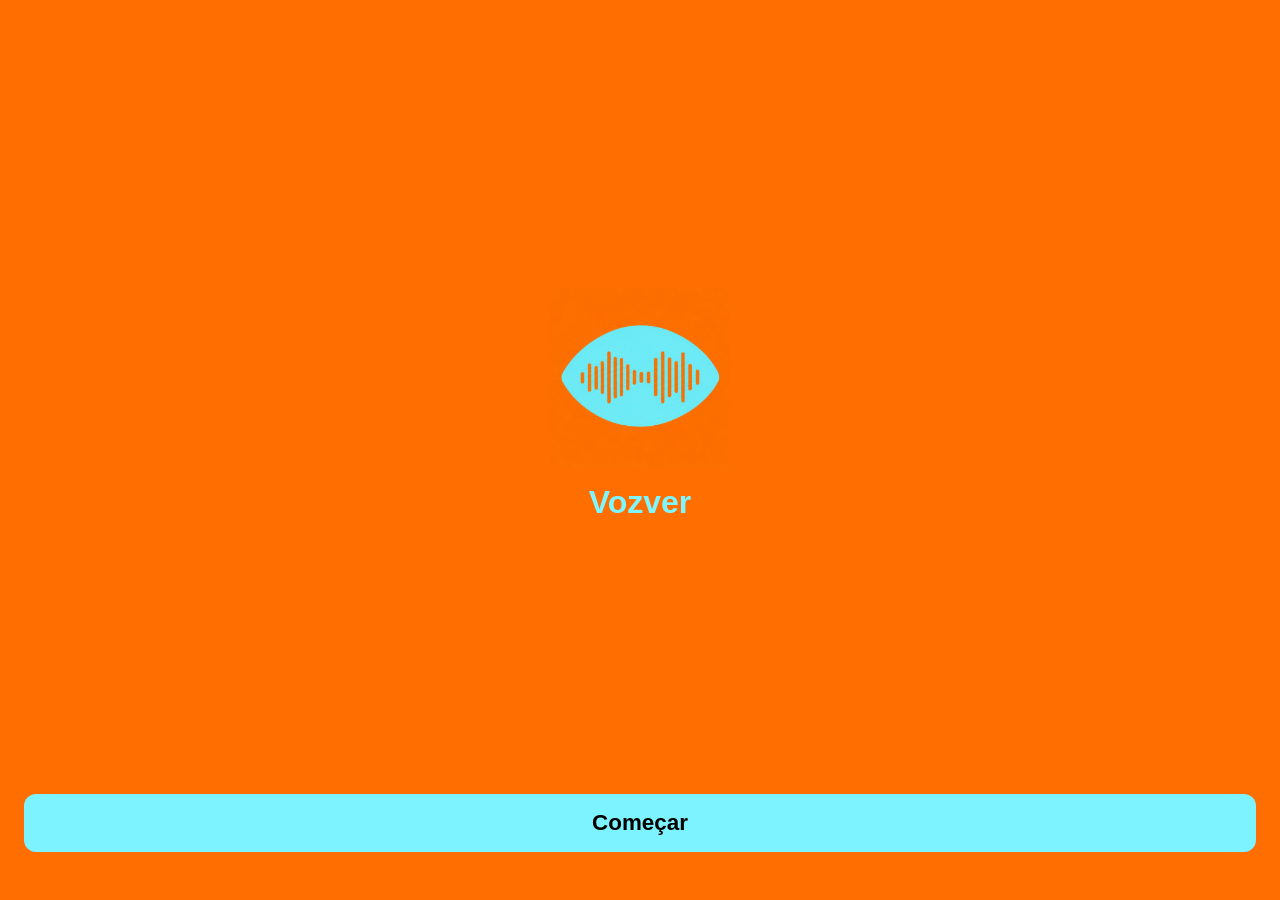
==== index.html @ efdb7651 "Atualização 25/10/2026 Vozver" ====
<!DOCTYPE html>
<html lang="pt-br">

<head>
    <meta charset="UTF-8">
    <meta http-equiv="refresh" content="5">
    <meta name="viewport" content="width=device-width, initial-scale=1.0">
    <meta name="author" content="Alexsandra, Daniel, Gabriel, Isabella, Laryssa, Melissa, Samuel">

    <title>VozVer</title>
    <link rel="stylesheet" href="css/style.css">
    <script src="Js/script.js"></script>
</head>

<body class="tela-inicial">
    <main class="conteudo">
     <img src="IMG/imagem.png" alt="Icone VozVer" class="logo" width="180" height="auto" >
       <h1>Vozver</h1>
    </main>
     <footer class="rodape">
    <a href="Menubusca.html" class="botao">Começar</a>
</footer>


    

    
</body>
</html>
---- css/style.css ----
* {
    margin: 0;
    padding: 0;
    box-sizing: border-box;
}


body {
    color: #7df6ff;
    text-align: center;
    background-color: rgb(255, 110, 0);
    font-family: 'Poppins', sans-serif;
}
h1{
   text-align: center;
}

.tela-inicial {
    min-height: 100vh;          
    display: flex;
    flex-direction: column;
    align-items: center;
    padding: 24px;
}

.conteudo {
    flex: 1;                  
    display: flex;
    flex-direction: column;
    align-items: center;
    justify-content: center;
    gap: 16px;
}

.logo {
    width: 180px;
    height: auto;
}

.titulo {
    font-size: 3rem;
    font-weight: 800;
}

.botao {
    display:block;
    box-sizing: border-box;
    width: 100%;
    padding: 16px;
    margin-bottom: 24px;
    background-color: #7DF3FF;
    color: #000000;
    text-align: center;
    text-decoration: none;
    font-size: 1.4rem;
    font-weight: 800;
    border-radius: 12px;
    transition: background-color 0.3s;
}

.botao:hover {
    background-color: #6EEAF6;
}

footer {
    margin-top: 10px;
    width: 100%; 
}
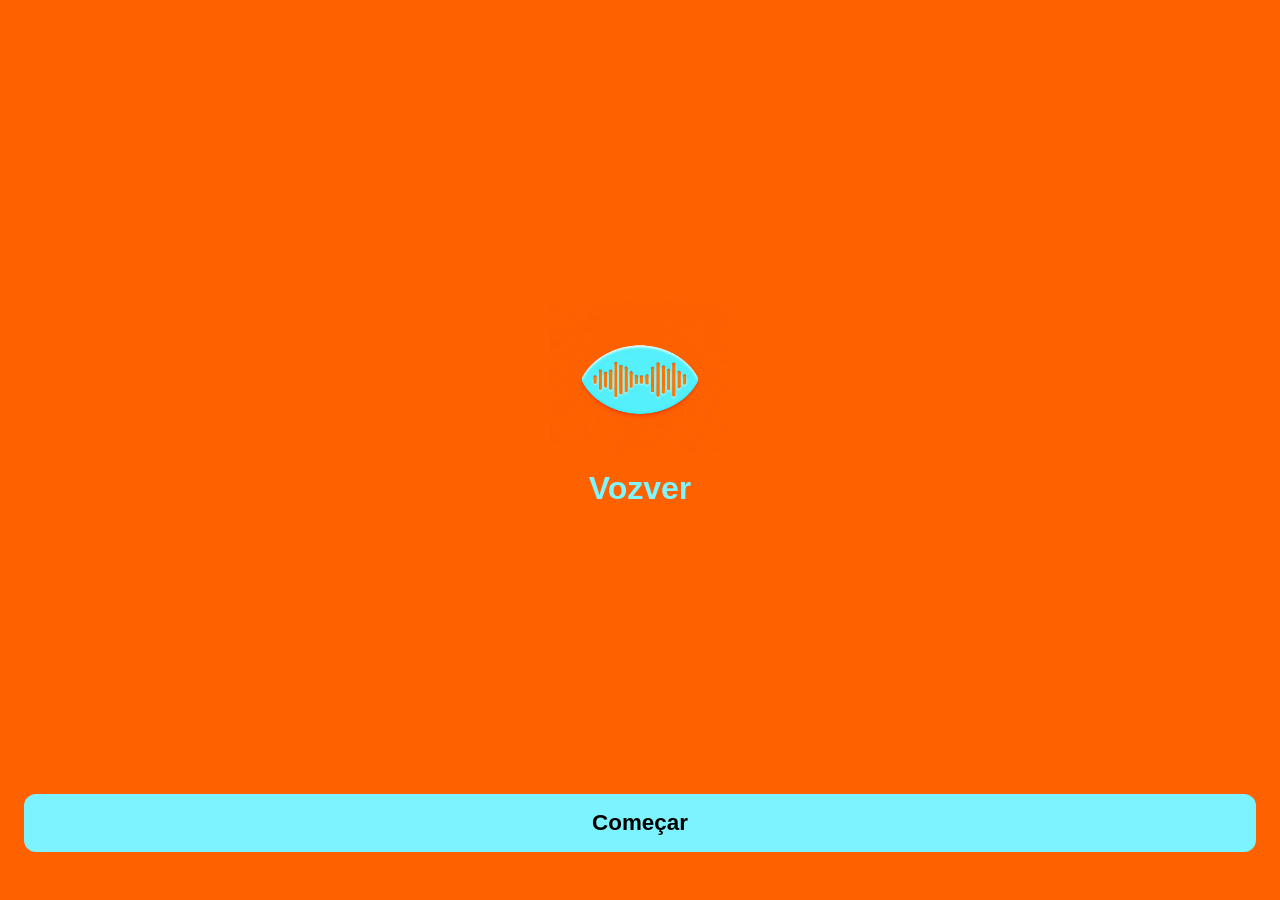
==== commit cd293f49: "Add files via upload" ====
--- a/index.html
+++ b/index.html
@@ -1,29 +1,29 @@
 <!DOCTYPE html>
 <html lang="pt-br">
-
+ 
 <head>
     <meta charset="UTF-8">
     <meta http-equiv="refresh" content="5">
     <meta name="viewport" content="width=device-width, initial-scale=1.0">
     <meta name="author" content="Alexsandra, Daniel, Gabriel, Isabella, Laryssa, Melissa, Samuel">
-
+    <link rel="icon" type="image/png" href="IMG/icone-vozver.png">
     <title>VozVer</title>
     <link rel="stylesheet" href="css/style.css">
     <script src="Js/script.js"></script>
 </head>
-
+ 
 <body class="tela-inicial">
     <main class="conteudo">
-     <img src="IMG/imagem.png" alt="Icone VozVer" class="logo" width="180" height="auto" >
+     <img src="IMG/icone-vozver.png" alt="Icone VozVer" class="logo" width="180" height="auto" >
        <h1>Vozver</h1>
     </main>
      <footer class="rodape">
     <a href="Menubusca.html" class="botao">Começar</a>
 </footer>
-
-
-    
-
-    
+ 
+ 
+   
+ 
+   
 </body>
-</html>
+</html>
--- a/css/style.css
+++ b/css/style.css
@@ -3,18 +3,18 @@
     padding: 0;
     box-sizing: border-box;
 }
-
-
+ 
+ 
 body {
     color: #7df6ff;
     text-align: center;
-    background-color: rgb(255, 110, 0);
+    background-color:#FD6100;
     font-family: 'Poppins', sans-serif;
 }
 h1{
    text-align: center;
 }
-
+ 
 .tela-inicial {
     min-height: 100vh;          
     display: flex;
@@ -22,7 +22,7 @@
     align-items: center;
     padding: 24px;
 }
-
+ 
 .conteudo {
     flex: 1;                  
     display: flex;
@@ -31,17 +31,17 @@
     justify-content: center;
     gap: 16px;
 }
-
+ 
 .logo {
     width: 180px;
     height: auto;
 }
-
+ 
 .titulo {
     font-size: 3rem;
     font-weight: 800;
 }
-
+ 
 .botao {
     display:block;
     box-sizing: border-box;
@@ -57,12 +57,12 @@
     border-radius: 12px;
     transition: background-color 0.3s;
 }
-
+ 
 .botao:hover {
     background-color: #6EEAF6;
 }
-
+ 
 footer {
     margin-top: 10px;
-    width: 100%; 
+    width: 100%;
 }
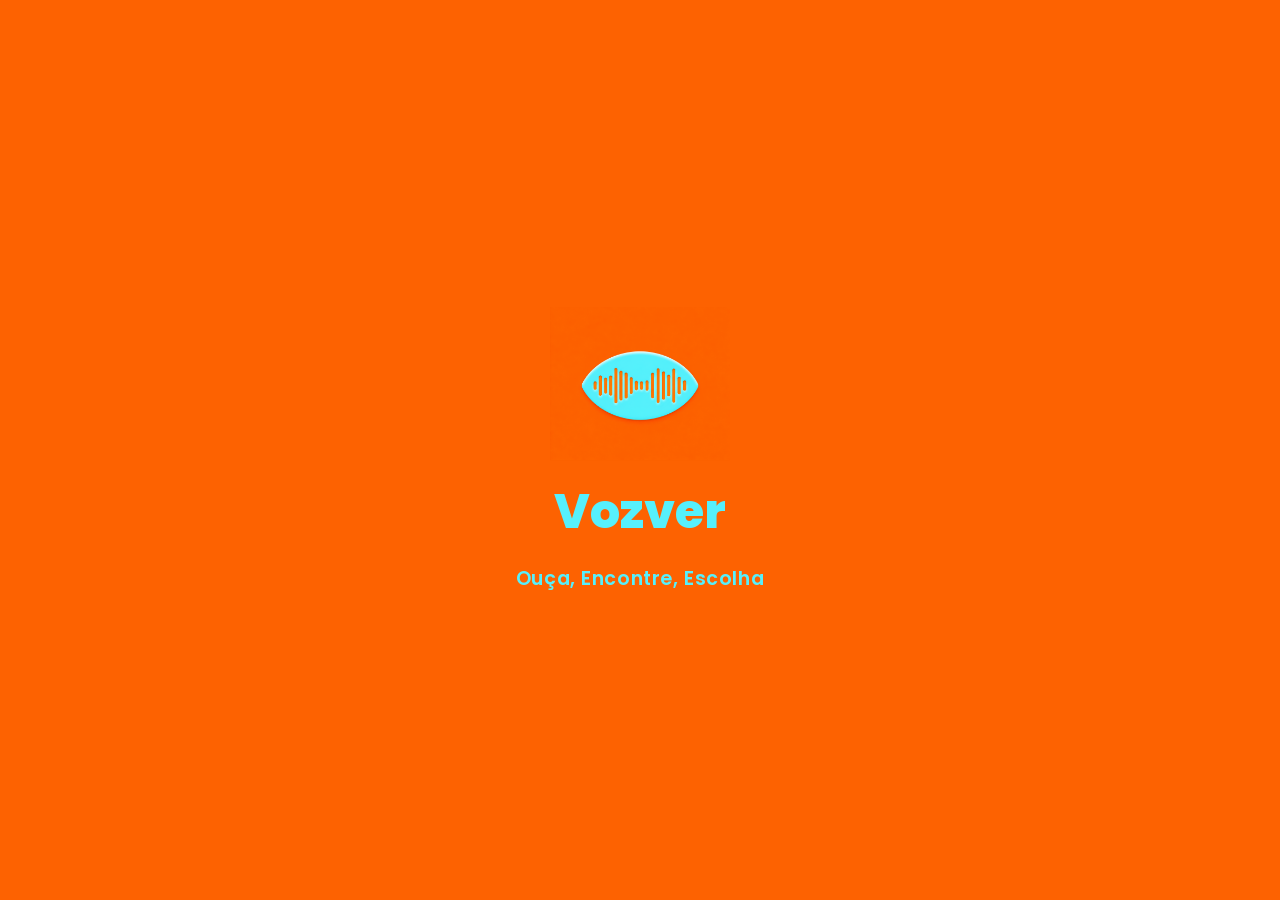
==== commit 379a36c0: "Add files via upload" ====
--- a/index.html
+++ b/index.html
@@ -1,29 +1,35 @@
 <!DOCTYPE html>
-<html lang="pt-br">
- 
+<html lang="pt-BR">
+
 <head>
     <meta charset="UTF-8">
-    <meta http-equiv="refresh" content="5">
     <meta name="viewport" content="width=device-width, initial-scale=1.0">
     <meta name="author" content="Alexsandra, Daniel, Gabriel, Isabella, Laryssa, Melissa, Samuel">
+
+    <title>VozVer</title>
+
     <link rel="icon" type="image/png" href="IMG/icone-vozver.png">
-    <title>VozVer</title>
+    <link rel="preconnect" href="https://fonts.googleapis.com">
+    <link rel="preconnect" href="https://fonts.gstatic.com" crossorigin>
+    <link href="https://fonts.googleapis.com/css2?family=Poppins:wght@600;800&display=swap" rel="stylesheet">
     <link rel="stylesheet" href="css/style.css">
-    <script src="Js/script.js"></script>
+    <script src="Js/tela_inicial.js" defer></script>
 </head>
- 
+
 <body class="tela-inicial">
     <main class="conteudo">
-     <img src="IMG/icone-vozver.png" alt="Icone VozVer" class="logo" width="180" height="auto" >
-       <h1>Vozver</h1>
+        <img src="IMG/icone-vozver.png" alt="Logo do Vozver" class="logo" width="180" height="180">
+        <h1 class="titulo">Vozver</h1>
+        <p class="slogan">Ouça, Encontre, Escolha</p>
+
+        <!-- Texto SÓ pro leitor de tela. Quem enxerga já vê o olho piscando,
+             mas quem é cego precisa saber que o app está abrindo -->
+        <p class="so-leitor" role="status">Abrindo o Vozver</p>
     </main>
-     <footer class="rodape">
-    <a href="Menubusca.html" class="botao">Começar</a>
-</footer>
- 
- 
-   
- 
-   
+
+    <noscript>
+        <a href="Menubusca.html">Entrar no menu</a>
+    </noscript>
 </body>
+
 </html>
--- a/css/style.css
+++ b/css/style.css
@@ -3,66 +3,84 @@
     padding: 0;
     box-sizing: border-box;
 }
- 
- 
+
 body {
-    color: #7df6ff;
+    background-color: #fd6201;
+    color: #56F0FC;
+    font-family: 'Poppins', Arial, sans-serif;
     text-align: center;
-    background-color:#FD6100;
-    font-family: 'Poppins', sans-serif;
 }
-h1{
-   text-align: center;
-}
- 
+
 .tela-inicial {
-    min-height: 100vh;          
-    display: flex;
-    flex-direction: column;
-    align-items: center;
-    padding: 24px;
-}
- 
-.conteudo {
-    flex: 1;                  
+    min-height: 100dvh;
     display: flex;
     flex-direction: column;
     align-items: center;
     justify-content: center;
+    padding: 24px;
+}
+
+.conteudo {
+    display: flex;
+    flex-direction: column;
+    align-items: center;
     gap: 16px;
+    width: 100%;
 }
- 
+
+/* ---------- LOGO PISCANDO ---------- */
 .logo {
     width: 180px;
     height: auto;
+    /* 2s por ciclo (antes 1.6s). Sem curva aqui: quem define a curva é cada trecho do @keyframes */
+    animation: piscar 2s infinite;
+    will-change: transform;   /* avisa o navegador "vou animar isto": deixa o movimento mais liso */
 }
- 
+
+/* O "roteiro" da piscada: scaleY é o zoom só na ALTURA.
+   1 = olho aberto | 0.08 = quase fechado (8% da altura).
+   Fica aberto de 0% a 40%, fecha até 50% e reabre até 60%: a piscada dura só 20% do ciclo */
+@keyframes piscar {
+    /* 0% a 28%: olho aberto. No fim desse trecho começa a fechar,
+       e "ease-in" = começa devagar e acelera, como uma pálpebra caindo */
+    0%   { transform: scaleY(1); }
+    28%  { transform: scaleY(1);    animation-timing-function: ease-in; }
+
+    /* 46% a 50%: fechado (uma pausinha curta). Aqui começa a abrir,
+       e "ease-out" = começa rápido e desacelera, como a pálpebra subindo */
+    46%  { transform: scaleY(0.08); }
+    50%  { transform: scaleY(0.08); animation-timing-function: ease-out; }
+
+    /* 68% a 100%: aberto de novo, até o fim do ciclo */
+    68%  { transform: scaleY(1); }
+    100% { transform: scaleY(1); }
+}
+
 .titulo {
     font-size: 3rem;
     font-weight: 800;
 }
- 
-.botao {
-    display:block;
-    box-sizing: border-box;
-    width: 100%;
-    padding: 16px;
-    margin-bottom: 24px;
-    background-color: #7DF3FF;
-    color: #000000;
-    text-align: center;
-    text-decoration: none;
-    font-size: 1.4rem;
-    font-weight: 800;
-    border-radius: 12px;
-    transition: background-color 0.3s;
+
+.slogan {
+    font-size: 1.2rem;
+    font-weight: 600;
+    letter-spacing: 0.03em;
 }
- 
-.botao:hover {
-    background-color: #6EEAF6;
+
+/* "Visualmente escondido": o texto continua existindo pro leitor de tela,
+   mas fica reduzido a 1 pixel, invisível. NÃO use display:none, porque aí o leitor ignora também */
+.so-leitor {
+    position: absolute;
+    width: 1px;
+    height: 1px;
+    overflow: hidden;
+    clip-path: inset(50%);
+    white-space: nowrap;
 }
- 
-footer {
-    margin-top: 10px;
-    width: 100%;
+
+/* Quem pediu menos movimento no celular vê o olho aberto e parado */
+@media (prefers-reduced-motion: reduce) {
+    .logo {
+        animation: none;
+    }
 }
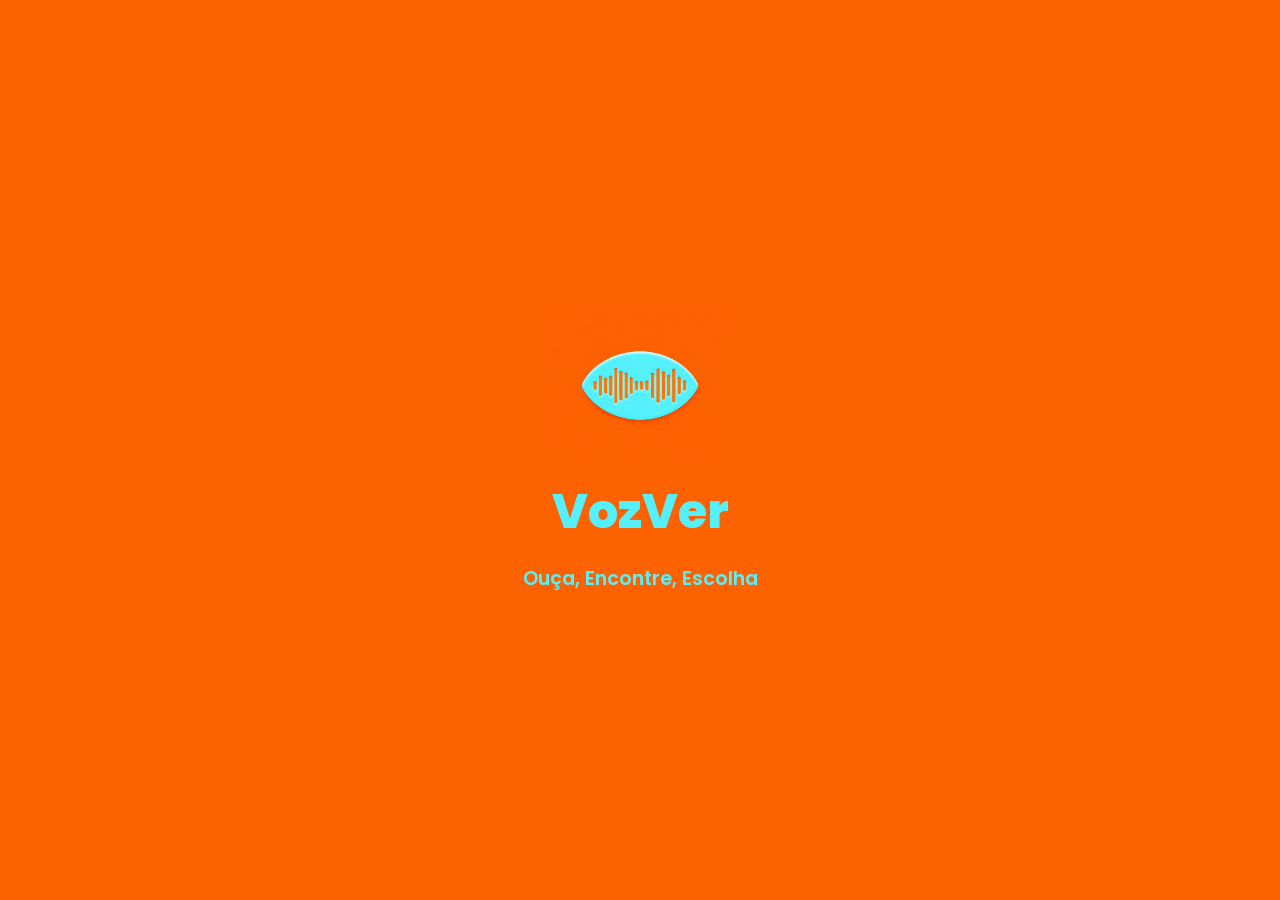
==== commit b3cb7265: "Add files via upload" ====
--- a/index.html
+++ b/index.html
@@ -1,16 +1,11 @@
 <!DOCTYPE html>
 <html lang="pt-BR">
-
 <head>
     <meta charset="UTF-8">
     <meta name="viewport" content="width=device-width, initial-scale=1.0">
     <meta name="author" content="Alexsandra, Daniel, Gabriel, Isabella, Laryssa, Melissa, Samuel">
-
     <title>VozVer</title>
-
     <link rel="icon" type="image/png" href="IMG/icone-vozver.png">
-    <link rel="preconnect" href="https://fonts.googleapis.com">
-    <link rel="preconnect" href="https://fonts.gstatic.com" crossorigin>
     <link href="https://fonts.googleapis.com/css2?family=Poppins:wght@600;800&display=swap" rel="stylesheet">
     <link rel="stylesheet" href="css/style.css">
     <script src="Js/tela_inicial.js" defer></script>
@@ -18,18 +13,18 @@
 
 <body class="tela-inicial">
     <main class="conteudo">
-        <img src="IMG/icone-vozver.png" alt="Logo do Vozver" class="logo" width="180" height="180">
-        <h1 class="titulo">Vozver</h1>
+        <img src="IMG/icone-vozver.png" alt="Logo do VozVer" class="logo" width="180" height="180">
+        <h1 class="titulo">VozVer</h1>
         <p class="slogan">Ouça, Encontre, Escolha</p>
 
-        <!-- Texto SÓ pro leitor de tela. Quem enxerga já vê o olho piscando,
-             mas quem é cego precisa saber que o app está abrindo -->
-        <p class="so-leitor" role="status">Abrindo o Vozver</p>
+        <!-- Texto só para o leitor de tela: avisa que o app está abrindo -->
+        <p class="so-leitor" role="status">Abrindo o VozVer</p>
     </main>
 
     <noscript>
         <a href="Menubusca.html">Entrar no menu</a>
     </noscript>
+    <!-- Link para a política de privacidade -->
+
 </body>
-
 </html>
--- a/css/style.css
+++ b/css/style.css
@@ -6,7 +6,7 @@
 
 body {
     background-color: #fd6201;
-    color: #56F0FC;
+    color: #56f0fc;
     font-family: 'Poppins', Arial, sans-serif;
     text-align: center;
 }
@@ -28,32 +28,18 @@
     width: 100%;
 }
 
-/* ---------- LOGO PISCANDO ---------- */
+/* Logo piscando */
 .logo {
     width: 180px;
     height: auto;
-    /* 2s por ciclo (antes 1.6s). Sem curva aqui: quem define a curva é cada trecho do @keyframes */
     animation: piscar 2s infinite;
-    will-change: transform;   /* avisa o navegador "vou animar isto": deixa o movimento mais liso */
 }
 
-/* O "roteiro" da piscada: scaleY é o zoom só na ALTURA.
-   1 = olho aberto | 0.08 = quase fechado (8% da altura).
-   Fica aberto de 0% a 40%, fecha até 50% e reabre até 60%: a piscada dura só 20% do ciclo */
+/* scaleY muda só a altura: 1 = olho aberto, 0.08 = quase fechado */
 @keyframes piscar {
-    /* 0% a 28%: olho aberto. No fim desse trecho começa a fechar,
-       e "ease-in" = começa devagar e acelera, como uma pálpebra caindo */
-    0%   { transform: scaleY(1); }
-    28%  { transform: scaleY(1);    animation-timing-function: ease-in; }
-
-    /* 46% a 50%: fechado (uma pausinha curta). Aqui começa a abrir,
-       e "ease-out" = começa rápido e desacelera, como a pálpebra subindo */
-    46%  { transform: scaleY(0.08); }
-    50%  { transform: scaleY(0.08); animation-timing-function: ease-out; }
-
-    /* 68% a 100%: aberto de novo, até o fim do ciclo */
-    68%  { transform: scaleY(1); }
-    100% { transform: scaleY(1); }
+    0%, 40%   { transform: scaleY(1); }
+    50%       { transform: scaleY(0.08); }
+    60%, 100% { transform: scaleY(1); }
 }
 
 .titulo {
@@ -64,23 +50,38 @@
 .slogan {
     font-size: 1.2rem;
     font-weight: 600;
-    letter-spacing: 0.03em;
 }
 
-/* "Visualmente escondido": o texto continua existindo pro leitor de tela,
-   mas fica reduzido a 1 pixel, invisível. NÃO use display:none, porque aí o leitor ignora também */
+/* Texto escondido: só o leitor de tela lê.
+   Não use display: none, porque aí o leitor ignora também */
 .so-leitor {
     position: absolute;
     width: 1px;
     height: 1px;
     overflow: hidden;
     clip-path: inset(50%);
-    white-space: nowrap;
 }
 
-/* Quem pediu menos movimento no celular vê o olho aberto e parado */
+/* Quem prefere menos movimento vê o olho parado */
 @media (prefers-reduced-motion: reduce) {
     .logo {
         animation: none;
     }
+}
+/* Rodapé com o link da política de privacidade */
+.rodape-privacidade {
+  padding: 1rem;
+  text-align: center;
+}
+
+.rodape-privacidade a {
+  color: #0E7C86;
+  font-weight: 700;
+  font-size: 1rem;
+}
+
+/* Mostra onde o foco está quando se navega pelo teclado */
+.rodape-privacidade a:focus-visible {
+  outline: 3px solid #F57C00;
+  outline-offset: 3px;
 }
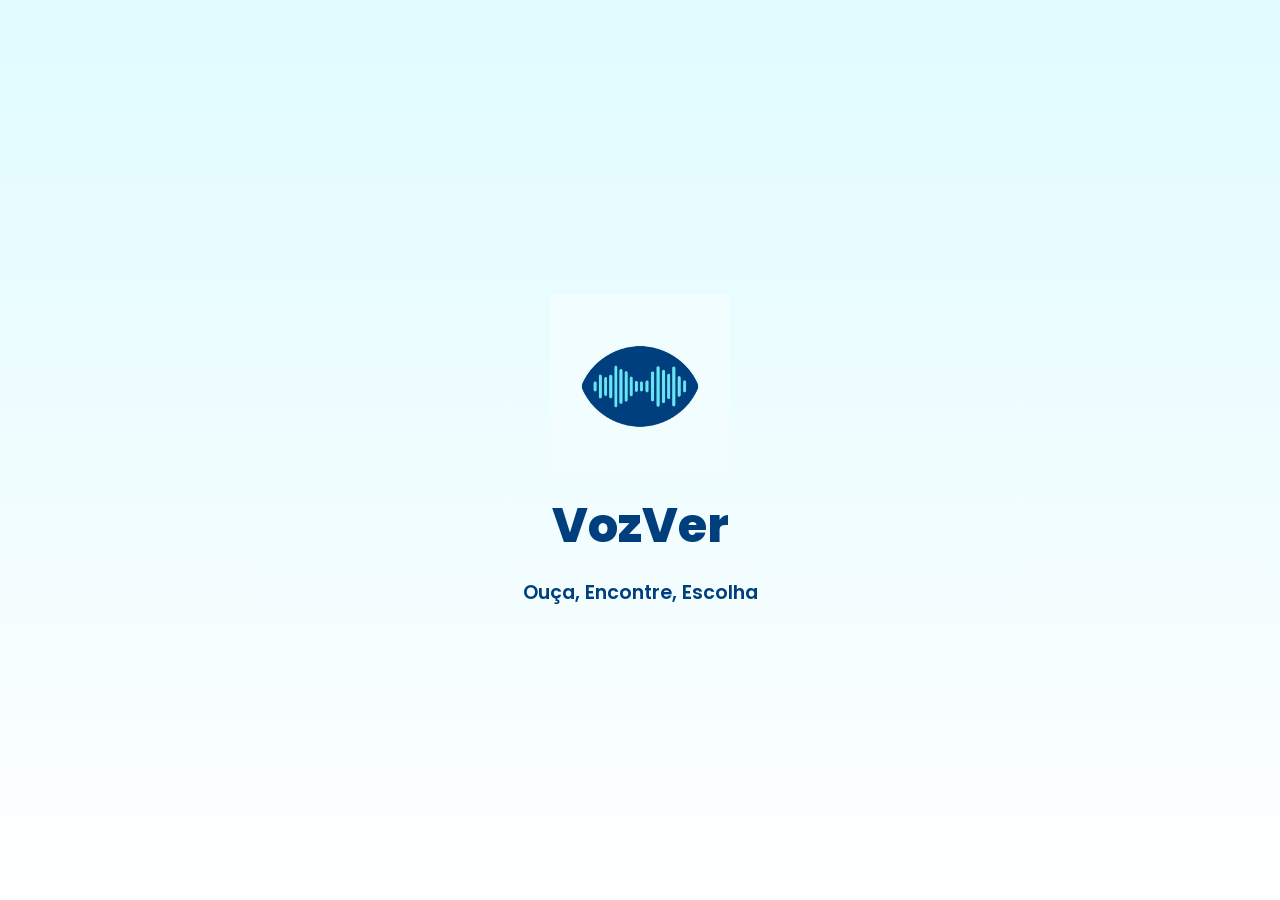
==== commit 1a651b14: "Adicionando Mudança de visual no VozVer 04/11" ====
--- a/index.html
+++ b/index.html
@@ -5,7 +5,7 @@
     <meta name="viewport" content="width=device-width, initial-scale=1.0">
     <meta name="author" content="Alexsandra, Daniel, Gabriel, Isabella, Laryssa, Melissa, Samuel">
     <title>VozVer</title>
-    <link rel="icon" type="image/png" href="IMG/icone-vozver.png">
+    <link rel="icon" type="image/png" href="IMG/icone-vozver-atualizado.png">
     <link href="https://fonts.googleapis.com/css2?family=Poppins:wght@600;800&display=swap" rel="stylesheet">
     <link rel="stylesheet" href="css/style.css">
     <script src="Js/tela_inicial.js" defer></script>
@@ -13,7 +13,7 @@
 
 <body class="tela-inicial">
     <main class="conteudo">
-        <img src="IMG/icone-vozver.png" alt="Logo do VozVer" class="logo" width="180" height="180">
+        <img src="IMG/icone-vozver-atualizado.png" alt="Logo do VozVer" class="logo" width="180" height="180">
         <h1 class="titulo">VozVer</h1>
         <p class="slogan">Ouça, Encontre, Escolha</p>
 
--- a/css/style.css
+++ b/css/style.css
@@ -5,19 +5,18 @@
 }
 
 body {
-    background-color: #fd6201;
-    color: #56f0fc;
+    background: linear-gradient(#dffbff, #ffffff);
+    color: #003f7d;
     font-family: 'Poppins', Arial, sans-serif;
     text-align: center;
 }
 
 .tela-inicial {
-    min-height: 100dvh;
+    min-height: 100vh;
     display: flex;
     flex-direction: column;
     align-items: center;
     justify-content: center;
-    padding: 24px;
 }
 
 .conteudo {
@@ -25,20 +24,17 @@
     flex-direction: column;
     align-items: center;
     gap: 16px;
-    width: 100%;
 }
 
-/* Logo piscando */
+/* logo piscando: scaleY fecha e abre o olho */
 .logo {
     width: 180px;
-    height: auto;
     animation: piscar 2s infinite;
 }
 
-/* scaleY muda só a altura: 1 = olho aberto, 0.08 = quase fechado */
 @keyframes piscar {
-    0%, 40%   { transform: scaleY(1); }
-    50%       { transform: scaleY(0.08); }
+    0%, 40% { transform: scaleY(1); }
+    50% { transform: scaleY(0.08); }
     60%, 100% { transform: scaleY(1); }
 }
 
@@ -52,36 +48,15 @@
     font-weight: 600;
 }
 
-/* Texto escondido: só o leitor de tela lê.
-   Não use display: none, porque aí o leitor ignora também */
+/* texto que só o leitor de tela lê (fica fora da tela) */
 .so-leitor {
     position: absolute;
-    width: 1px;
-    height: 1px;
-    overflow: hidden;
-    clip-path: inset(50%);
+    left: -9999px;
 }
 
-/* Quem prefere menos movimento vê o olho parado */
+/* quem prefere menos movimento vê o logo parado */
 @media (prefers-reduced-motion: reduce) {
     .logo {
         animation: none;
     }
-}
-/* Rodapé com o link da política de privacidade */
-.rodape-privacidade {
-  padding: 1rem;
-  text-align: center;
-}
-
-.rodape-privacidade a {
-  color: #0E7C86;
-  font-weight: 700;
-  font-size: 1rem;
-}
-
-/* Mostra onde o foco está quando se navega pelo teclado */
-.rodape-privacidade a:focus-visible {
-  outline: 3px solid #F57C00;
-  outline-offset: 3px;
 }
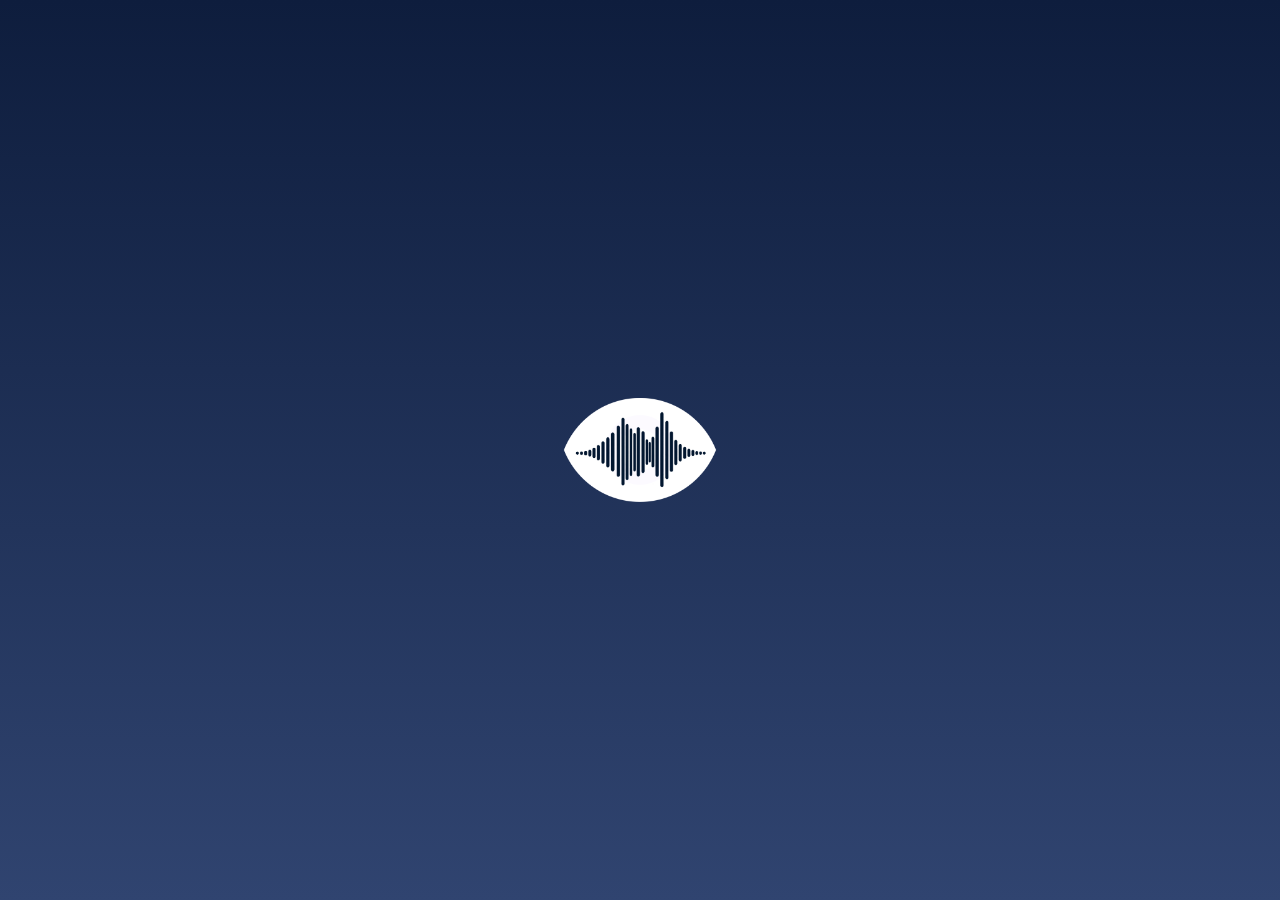
==== commit c15fc935: "Add tela reconhecimento de imagem" ====
--- a/index.html
+++ b/index.html
@@ -1,30 +1,28 @@
-<!DOCTYPE html>
-<html lang="pt-BR">
-<head>
-    <meta charset="UTF-8">
-    <meta name="viewport" content="width=device-width, initial-scale=1.0">
-    <meta name="author" content="Alexsandra, Daniel, Gabriel, Isabella, Laryssa, Melissa, Samuel">
-    <title>VozVer</title>
-    <link rel="icon" type="image/png" href="IMG/icone-vozver-atualizado.png">
-    <link href="https://fonts.googleapis.com/css2?family=Poppins:wght@600;800&display=swap" rel="stylesheet">
-    <link rel="stylesheet" href="css/style.css">
-    <script src="Js/tela_inicial.js" defer></script>
-</head>
-
-<body class="tela-inicial">
-    <main class="conteudo">
-        <img src="IMG/icone-vozver-atualizado.png" alt="Logo do VozVer" class="logo" width="180" height="180">
-        <h1 class="titulo">VozVer</h1>
-        <p class="slogan">Ouça, Encontre, Escolha</p>
-
-        <!-- Texto só para o leitor de tela: avisa que o app está abrindo -->
-        <p class="so-leitor" role="status">Abrindo o VozVer</p>
-    </main>
-
-    <noscript>
-        <a href="Menubusca.html">Entrar no menu</a>
-    </noscript>
-    <!-- Link para a política de privacidade -->
-
-</body>
+<!DOCTYPE html>
+<html lang="pt-BR">
+<head>
+    <meta charset="UTF-8">
+    <meta name="viewport" content="width=device-width, initial-scale=1.0">
+    <meta name="author" content="Alexsandra, Daniel, Gabriel, Isabella, Laryssa, Melissa, Samuel">
+    <title>VozVer</title>
+    <link rel="icon" type="image/png" href="IMG/icone-vozver-atualizado.png">
+    <link href="https://fonts.googleapis.com/css2?family=Poppins:wght@600;800&display=swap" rel="stylesheet">
+    <link rel="stylesheet" href="css/style.css">
+    <script src="Js/tela_inicial.js" defer></script>
+</head>
+
+<body class="tela-inicial">
+    <main class="conteudo">
+        <img src="IMG/logo-clara.png" alt="Logo do VozVer" class="logo" >
+
+        <!-- Texto só para o leitor de tela: avisa que o app está abrindo -->
+        <p class="so-leitor" role="status">Abrindo o VozVer</p>
+    </main>
+
+    <noscript>
+        <a href="Menubusca.html">Entrar no menu</a>
+    </noscript>
+    <!-- Link para a política de privacidade -->
+
+</body>
 </html>
--- a/css/style.css
+++ b/css/style.css
@@ -1,62 +1,53 @@
-* {
-    margin: 0;
-    padding: 0;
-    box-sizing: border-box;
-}
-
-body {
-    background: linear-gradient(#dffbff, #ffffff);
-    color: #003f7d;
-    font-family: 'Poppins', Arial, sans-serif;
-    text-align: center;
-}
-
-.tela-inicial {
-    min-height: 100vh;
-    display: flex;
-    flex-direction: column;
-    align-items: center;
-    justify-content: center;
-}
-
-.conteudo {
-    display: flex;
-    flex-direction: column;
-    align-items: center;
-    gap: 16px;
-}
-
-/* logo piscando: scaleY fecha e abre o olho */
-.logo {
-    width: 180px;
-    animation: piscar 2s infinite;
-}
-
-@keyframes piscar {
-    0%, 40% { transform: scaleY(1); }
-    50% { transform: scaleY(0.08); }
-    60%, 100% { transform: scaleY(1); }
-}
-
-.titulo {
-    font-size: 3rem;
-    font-weight: 800;
-}
-
-.slogan {
-    font-size: 1.2rem;
-    font-weight: 600;
-}
-
-/* texto que só o leitor de tela lê (fica fora da tela) */
-.so-leitor {
-    position: absolute;
-    left: -9999px;
-}
-
-/* quem prefere menos movimento vê o logo parado */
-@media (prefers-reduced-motion: reduce) {
-    .logo {
-        animation: none;
-    }
+* {
+    margin: 0;
+    padding: 0;
+    box-sizing: border-box;
+}
+
+body {
+    background: linear-gradient(#0E1D3D, #304470);
+    color: #003f7d;
+    font-family: 'Poppins', Arial, sans-serif;
+    text-align: center;
+}
+
+.tela-inicial {
+    min-height: 100vh;
+    display: flex;
+    flex-direction: column;
+    align-items: center;
+    justify-content: center;
+}
+
+.conteudo {
+    display: flex;
+    flex-direction: column;
+    align-items: center;
+    gap: 16px;
+}
+
+/* logo piscando: scaleY fecha e abre o olho */
+.logo {
+    width: 180px;
+    animation: piscar 2s infinite;
+}
+
+@keyframes piscar {
+    0%, 40% { transform: scaleY(1); }
+    50% { transform: scaleY(0.08); }
+    60%, 100% { transform: scaleY(1); }
+}
+
+
+/* texto que só o leitor de tela lê (fica fora da tela) */
+.so-leitor {
+    position: absolute;
+    left: -9999px;
+}
+
+/* quem prefere menos movimento vê o logo parado */
+@media (prefers-reduced-motion: reduce) {
+    .logo {
+        animation: none;
+    }
 }
